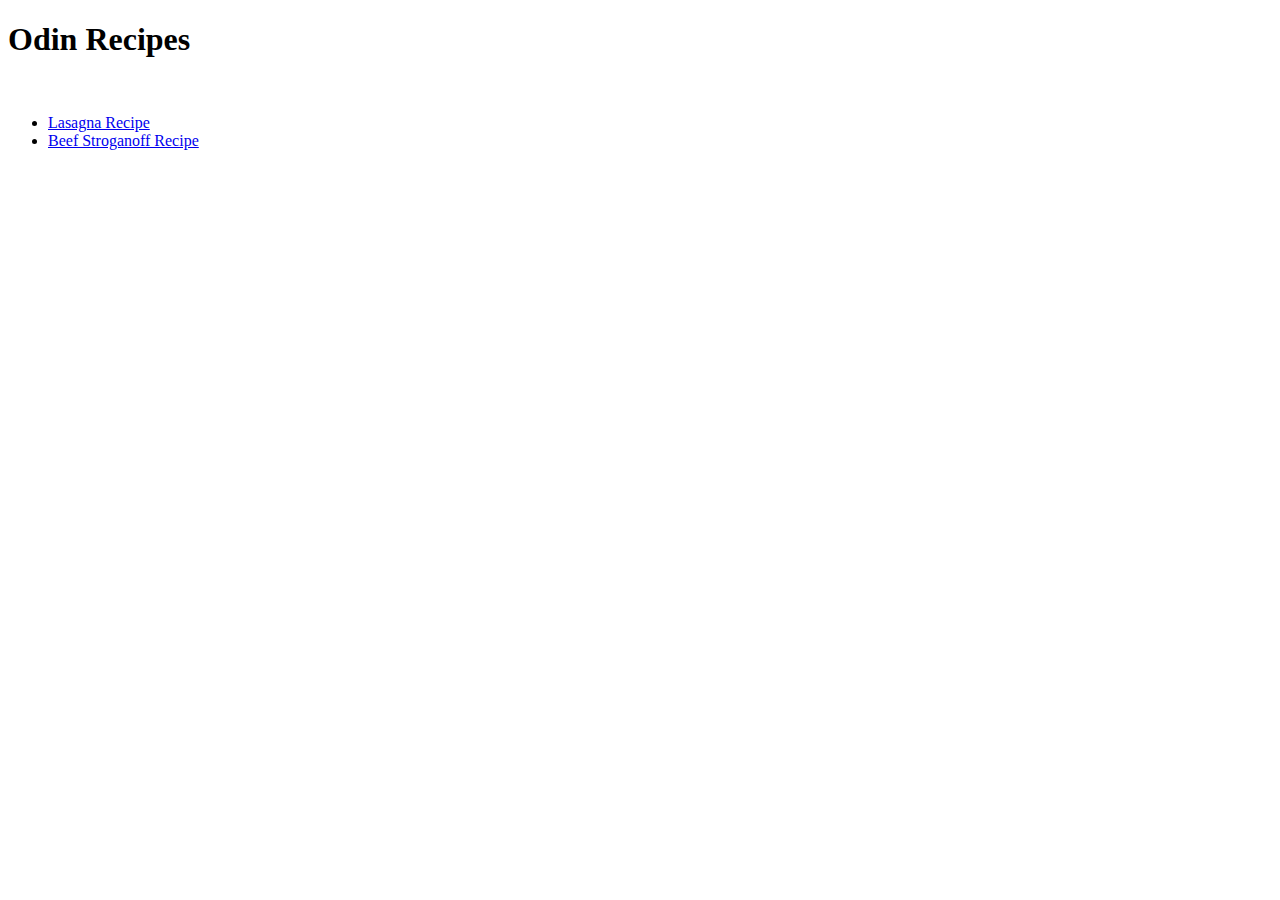
==== index.html @ 0ed2f48d "adding main index.html" ====
<!DOCTYPE html>
<html lang="en">
<head>
    <meta charset="UTF-8">
    <meta http-equiv="X-UA-Compatible" content="IE=edge">
    <meta name="viewport" content="width=device-width, initial-scale=1.0">
    <title>Odin Recipes</title>
</head>
<body>
    <h1>Odin Recipes</h1>
    <br>
    <ul>
    <li><a href="./recipes/lasagna.html">Lasagna Recipe</a></li>
    <li><a href="./recipes/stroganoff.html">Beef Stroganoff Recipe</a></li>
    </ul>   
</body>
</html>
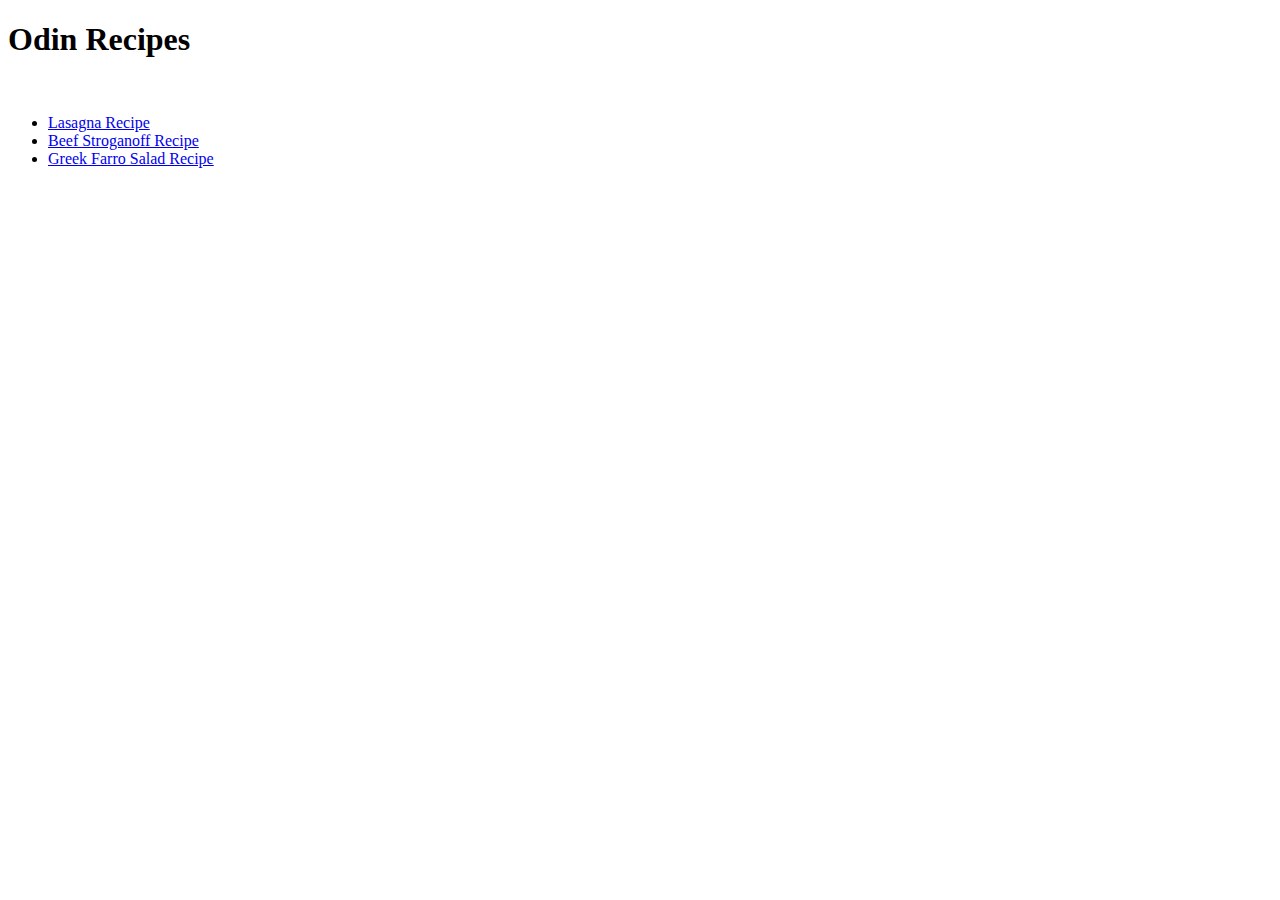
==== commit 86382e7c: "updated the index.html" ====
--- a/index.html
+++ b/index.html
@@ -12,6 +12,7 @@
     <ul>
     <li><a href="./recipes/lasagna.html">Lasagna Recipe</a></li>
     <li><a href="./recipes/stroganoff.html">Beef Stroganoff Recipe</a></li>
+    <li><a href="./recipes/greekfarro.html">Greek Farro Salad Recipe</a></li>
     </ul>   
 </body>
 </html>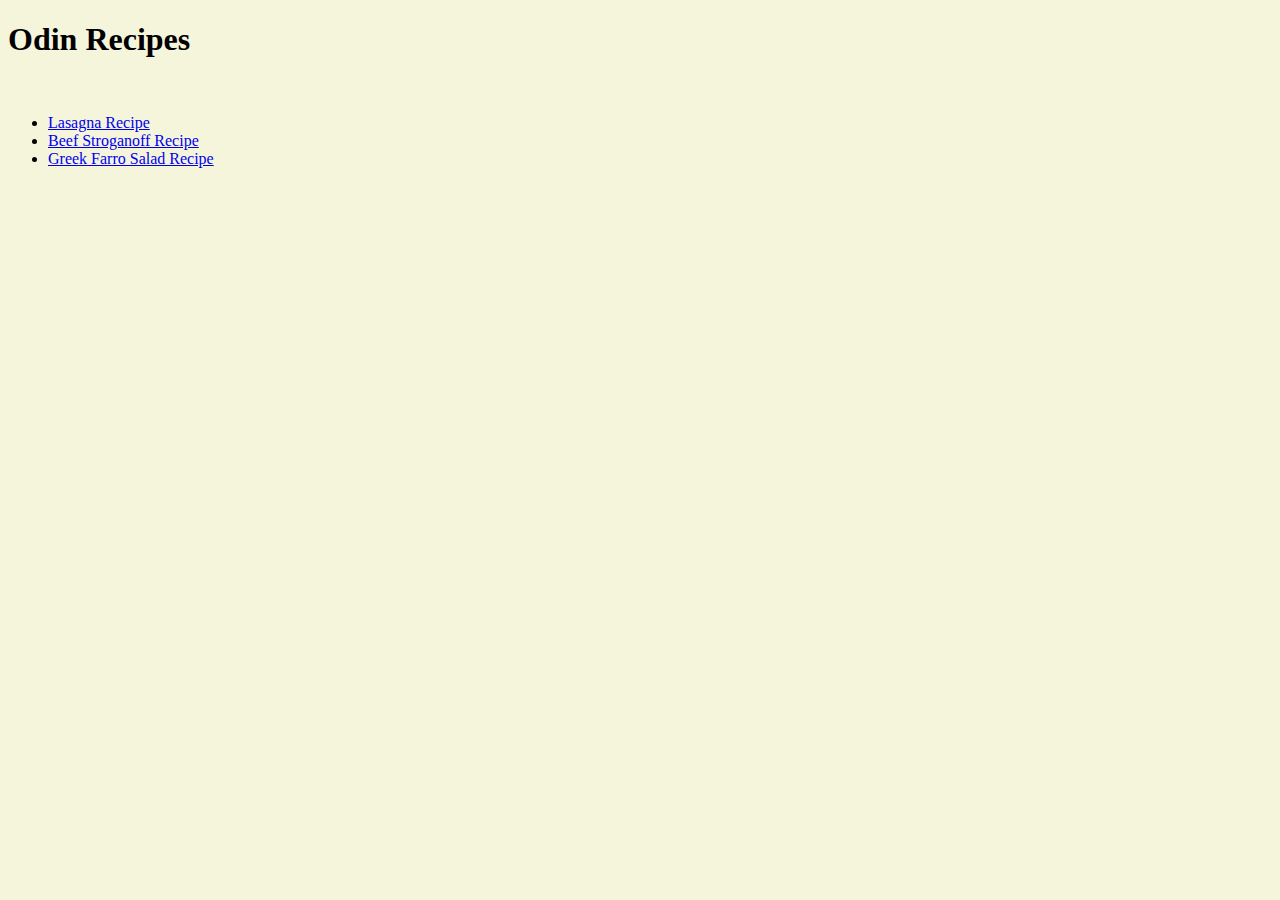
==== commit 1bc0329d: "updated index.html" ====
--- a/index.html
+++ b/index.html
@@ -5,6 +5,7 @@
     <meta http-equiv="X-UA-Compatible" content="IE=edge">
     <meta name="viewport" content="width=device-width, initial-scale=1.0">
     <title>Odin Recipes</title>
+    <link rel="stylesheet" href="style.css">
 </head>
 <body>
     <h1>Odin Recipes</h1>
--- a/style.css
+++ b/style.css
@@ -0,0 +1,3 @@
+body {
+    background-color: beige;
+}